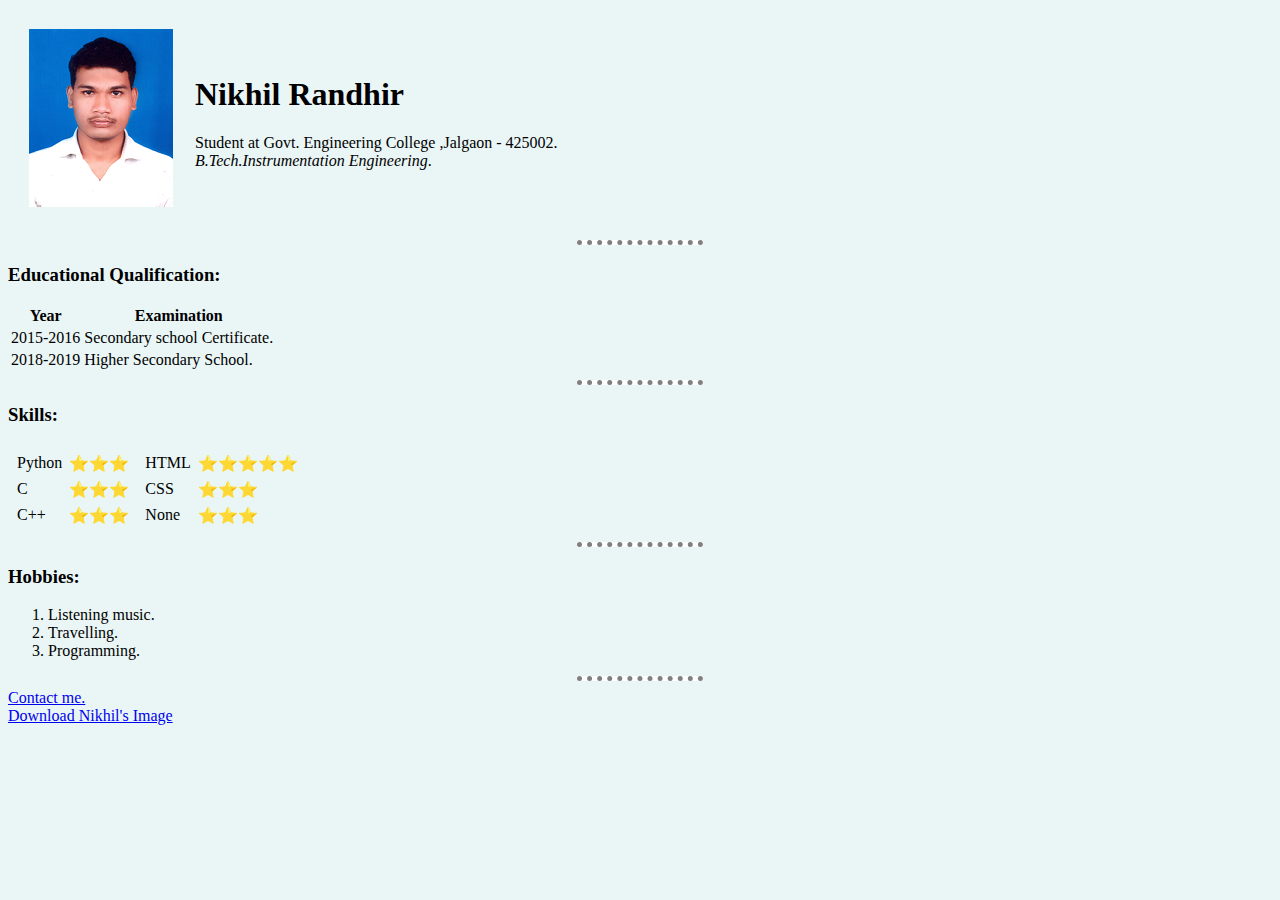
==== index.html @ 49e123fc "B.Tech." ====
<!DOCTYPE html>
<html>
    <head>
        <meta charset="UTF-8">
        <title>Nikhil's Personel Website.</title>
        <style>
            body {
            background-color: #EAF6F6;
            }
            hr {
                border-style: none;
                border-top: dotted;
                background-color: white;
                border-width: 5px;
                border-color: grey;
                width: 10%;
            }
        </style>
    </head>
    <body>
        <table cellspacing="20">
            <tr>
                <td><img src="Images/Nikhil Randhir.png" alt="Nikhil's Profile picture."></td>
                <td><h1>Nikhil Randhir</h1>
                    <p>Student at Govt. Engineering College ,Jalgaon - 425002.
                        <br><em>B.Tech.</em><em>Instrumentation Engineering</em>.</p></td>
            </tr>
        </table>
        <hr>
        <h3>Educational Qualification:</h3>
        <table>
            <thead>
                <tr>
                    <th>Year</th>
                    <th>Examination</th>
                </tr>
            </thead>
            <tr>
                <td>2015-2016</td>
                <td>Secondary school Certificate.</td>
            </tr>
            <tr>
                <td>2018-2019</td>
                <td>Higher Secondary School.</td>
            </tr>
        </table>
        <hr>
        <h3>Skills:</h3>
        <table>
            <tr>
                <td>
                    <table cellspacing="5">
                        <tr>
                            <td>Python</td>
                            <td>⭐⭐⭐</td>
                        </tr>
                        <tr>
                            <td>C</td>
                            <td>⭐⭐⭐</td>
                        </tr>
                        <tr>
                            <td>C++</td>
                            <td>⭐⭐⭐</td>
                        </tr>
                    </table>
                </td>
                <td>
                    <table cellspacing="5">
                        <tr>
                            <td>HTML</td>
                            <td>⭐⭐⭐⭐⭐</td>
                        </tr>
                        <tr>
                            <td>CSS</td>
                            <td>⭐⭐⭐</td>
                        </tr>
                        <tr>
                            <td>None</td>
                            <td>⭐⭐⭐</td>
                        </tr>
                    </table>
                </td>
            </tr>
        </table>
        <hr>
        <h3>Hobbies:</h3>
        <ol>
            <li>Listening music.</li>
            <li>Travelling.</li>
            <li>Programming.</li>
        </ol>
        <hr>
        <a href="Contact me.html">Contact me.</a><br>
        <a href="Images/Nikhil Randhir.png" download>Download Nikhil's Image</a>

    </body>
</html>
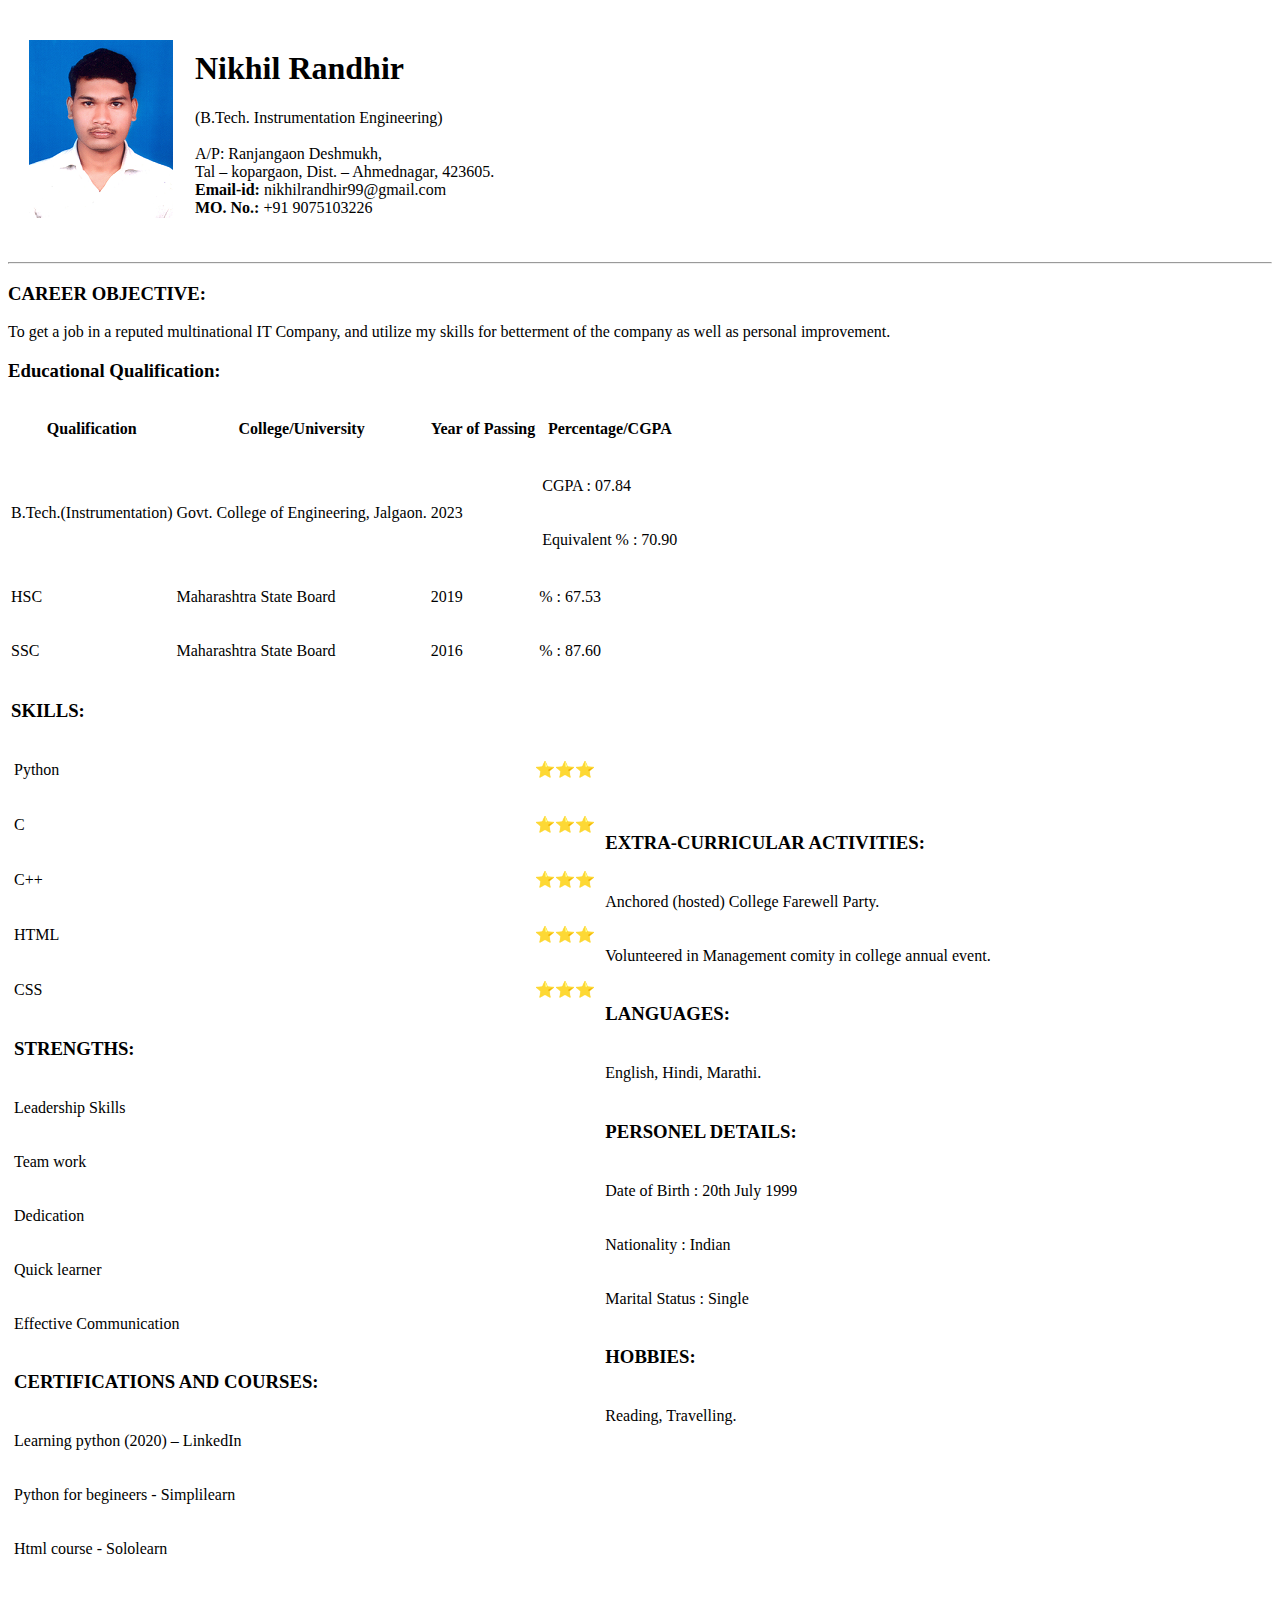
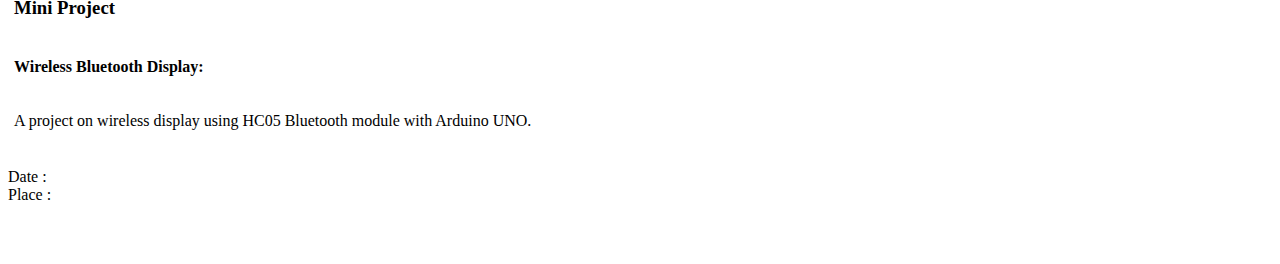
==== commit 4cb86437: "Code change all" ====
--- a/index.html
+++ b/index.html
@@ -1,97 +1,327 @@
 <!DOCTYPE html>
 <html>
-    <head>
-        <meta charset="UTF-8">
-        <title>Nikhil's Personel Website.</title>
-        <style>
-            body {
-            background-color: #EAF6F6;
-            }
-            hr {
-                border-style: none;
-                border-top: dotted;
-                background-color: white;
-                border-width: 5px;
-                border-color: grey;
-                width: 10%;
-            }
-        </style>
-    </head>
-    <body>
-        <table cellspacing="20">
-            <tr>
-                <td><img src="Images/Nikhil Randhir.png" alt="Nikhil's Profile picture."></td>
-                <td><h1>Nikhil Randhir</h1>
-                    <p>Student at Govt. Engineering College ,Jalgaon - 425002.
-                        <br><em>B.Tech.</em><em>Instrumentation Engineering</em>.</p></td>
+
+<head>
+    <meta charset="UTF-8">
+    <meta name="viewport" content="width=device-width,initial-scale=1.0">
+    <title>Nikhil's Personel Website.</title>
+    <link rel="stylesheet" href="CSS/styles.css">
+</head>
+
+<body>
+    <div class="layout">
+        <div class="content">
+            <table cellspacing="20">
+                <tr>
+                    <td><img src="Images/Nikhil Randhir.png" alt="Nikhil's Profile picture."></td>
+                    <td>
+                        <h1>Nikhil Randhir</h1>
+                        <p>(B.Tech. Instrumentation Engineering)<br><br>
+                            A/P: Ranjangaon Deshmukh, <br>
+                            Tal – kopargaon, Dist. – Ahmednagar, 423605. <br>
+                            <strong>Email-id:</strong> nikhilrandhir99@gmail.com<br>
+                            <strong>MO. No.:</strong> +91 9075103226
+                    </td>
+                </tr>
+            </table>
+            <hr class="top-hr">
+            <h3>
+                <p>CAREER OBJECTIVE: </p>
+            </h3>
+            <p>To get a job in a reputed multinational IT Company, and utilize my skills for betterment of the
+                company as well as personal improvement.
+            </p>
+            <h3>
+                <p>Educational Qualification:</p>
+            </h3>
+            <table class="Education">
+                <thead>
+                    <tr>
+                        <th class="eth">
+                            <p>Qualification</p>
+                        </th>
+                        <th class="eth">
+                            <P>College/University</P>
+                        </th>
+                        <th class="eth">
+                            <P>Year of Passing</P>
+                        </th>
+                        <th class="eth">
+                            <P>Percentage/CGPA</P>
+                        </th>
+                    </tr>
+                </thead>
+                <tr>
+                    <td class="etd">
+                        <p>B.Tech.(Instrumentation)</p>
+                    </td>
+                    <td class="etd">
+                        <p>Govt. College of
+                            Engineering, Jalgaon. </p>
+                    </td>
+                    <td class="etd">
+                        <p>2023</p>
+                    </td>
+                    <td clas="etd">
+                        <table>
+                            <tr>
+                                <td>
+                                    <p>CGPA : 07.84</p>
+                                </td>
+                            </tr>
+                            <tr>
+                                <td>
+                                    <p>Equivalent % : 70.90</p>
+                                </td>
+                            </tr>
+                        </table>
+                    </td>
+                </tr>
+                <tr>
+                    <td class="etd">
+                        <p>HSC</p>
+                    </td>
+                    <td class="etd">
+                        <p>Maharashtra State Board</p>
+                    </td>
+                    <td class="etd">
+                        <p>2019</p>
+                    </td>
+                    <td class="etd">
+                        <p>% : 67.53</p>
+                    </td>
+                </tr>
+                <tr>
+                    <td class="etd">
+                        <p>SSC</p>
+                    </td>
+                    <td class="etd">
+                        <p>Maharashtra State Board</p>
+                    </td>
+                    <td class="etd">
+                        <p>2016</p>
+                    </td>
+                    <td class="etd">
+                        <p>% : 87.60</p>
+                    </td>
+                </tr>
+            </table>
+            <table>
+                <tr>
+                    <td>
+                        <table>
+                            <h3>SKILLS:</h3>
+                            <tr>
+                                <td>
+                                    <p>Python</p>
+                                </td>
+                                <td>
+                                    <p>⭐⭐⭐</p>
+                                </td>
+                            </tr>
+                            <tr>
+                                <td>
+                                    <p>C</p>
+                                </td>
+                                <td>
+                                    <p>⭐⭐⭐</p>
+                                </td>
+                            </tr>
+                            <tr>
+                                <td>
+                                    <p>C++</p>
+                                </td>
+                                <td>
+                                    <p>⭐⭐⭐</p>
+                                </td>
+                            </tr>
+                            <tr>
+                                <td>
+                                    <p>HTML</p>
+                                </td>
+                                <td>
+                                    <p>⭐⭐⭐</p>
+                                </td>
+                            </tr>
+                            <tr>
+                                <td>
+                                    <p>CSS</p>
+                                </td>
+                                <td>
+                                    <p>⭐⭐⭐</p>
+                                </td>
+                            </tr>
+                            <tr>
+                                <td>
+                                    <h3>STRENGTHS:</h3>
+                                </td>
+                            </tr>
+                            <tr>
+                                <td>
+                                    <p>Leadership Skills</p>
+                                </td>
+                            </tr>
+                            <tr>
+                                <td>
+                                    <p>Team work</p>
+                                </td>
+                            </tr>
+                            <tr>
+                                <td>
+                                    <p>Dedication</p>
+                                </td>
+                            </tr>
+                            <tr>
+                                <td>
+                                    <p>Quick learner</p>
+                                </td>
+                            </tr>
+                            <tr>
+                                <td>
+                                    <p>Effective Communication</p>
+                                </td>
+                            </tr>
+                            <tr>
+                                <td>
+                                    <h3>CERTIFICATIONS AND COURSES:</h3>
+                                </td>
+                            </tr>
+                            <tr>
+                                <td>
+                                    <p>Learning python (2020) – LinkedIn</p>
+                                </td>
+                            </tr>
+                            <tr>
+                                <td>
+                                    <p>Python for begineers - Simplilearn</p>
+                                </td>
+                            </tr>
+                            <tr>
+                                <td>
+                                    <p>Html course - Sololearn</p>
+                                </td>
+                            </tr>
+                </tr>
+                <tr>
+                    <td>
+                        <h3>Mini Project</h3>
+                    </td>
+                </tr>
+                </tr>
+                <tr>
+                    <td>
+                        <p><b>Wireless Bluetooth Display:</b></p>
+                    </td>
+                </tr>
+                </tr>
+                <tr>
+                    <td>
+                        <p>A project on wireless display using HC05
+                            Bluetooth module with Arduino UNO. </p>
+                    </td>
+                </tr>
+
+            </table>
+            </td>
+            <td>
+                <table>
+                    <tr>
+                        <td>
+                            <h3>EXTRA-CURRICULAR ACTIVITIES:</h3>
+                        </td>
+                    </tr>
+                    <tr>
+                        <td>
+                            <p>Anchored (hosted) College Farewell Party. </p>
+                        </td>
+                    </tr>
+                    <tr>
+                        <td>
+                            <p>Volunteered in Management comity in
+                                college annual event. </p>
+                        </td>
+                    </tr>
+                    <tr>
+                        <td>
+                            <h3>LANGUAGES:</h3>
+                        </td>
+                    </tr>
+                    <tr>
+                        <td>
+                            <p>English, Hindi, Marathi.</p>
+                        </td>
+                    </tr>
+                    <tr>
+                        <td>
+                            <h3>PERSONEL DETAILS:</h3>
+                        </td>
+                    </tr>
+                    <tr>
+                        <td>
+                            <p>Date of Birth : 20th July 1999</p>
+                        </td>
+                    </tr>
+                    <tr>
+                        <td>
+                            <p>Nationality : Indian</p>
+                        </td>
+                    </tr>
+                    <tr>
+                        <td>
+                            <p>Marital Status : Single</p>
+                        </td>
+                    </tr>
+                    <tr>
+                        <td>
+                            <h3>HOBBIES:</h3>
+                        </td>
+                    </tr>
+                    <tr>
+                        <td>
+                            <p> Reading, Travelling.
+                            </p>
+                        </td>
+                    </tr>
+                    <tr>
+                        <td>&nbsp</td>
+                    </tr>
+                    <tr>
+                        <td>&nbsp</td>
+                    </tr>
+                    <tr>
+                        <td>&nbsp</td>
+                    </tr>
+                    <tr>
+                        <td>&nbsp</td>
+                    </tr>
+                    <tr>
+                        <td>&nbsp</td>
+                    </tr>
+                    <tr>
+                        <td>&nbsp</td>
+                    </tr>
+                    <tr>
+                        <td>&nbsp</td>
+                    </tr>
+                    <tr>
+                        <td>&nbsp</td>
+                    </tr>
+                </table>
+            </td>
             </tr>
-        </table>
-        <hr>
-        <h3>Educational Qualification:</h3>
-        <table>
-            <thead>
-                <tr>
-                    <th>Year</th>
-                    <th>Examination</th>
-                </tr>
-            </thead>
-            <tr>
-                <td>2015-2016</td>
-                <td>Secondary school Certificate.</td>
-            </tr>
-            <tr>
-                <td>2018-2019</td>
-                <td>Higher Secondary School.</td>
-            </tr>
-        </table>
-        <hr>
-        <h3>Skills:</h3>
-        <table>
-            <tr>
-                <td>
-                    <table cellspacing="5">
-                        <tr>
-                            <td>Python</td>
-                            <td>⭐⭐⭐</td>
-                        </tr>
-                        <tr>
-                            <td>C</td>
-                            <td>⭐⭐⭐</td>
-                        </tr>
-                        <tr>
-                            <td>C++</td>
-                            <td>⭐⭐⭐</td>
-                        </tr>
-                    </table>
-                </td>
-                <td>
-                    <table cellspacing="5">
-                        <tr>
-                            <td>HTML</td>
-                            <td>⭐⭐⭐⭐⭐</td>
-                        </tr>
-                        <tr>
-                            <td>CSS</td>
-                            <td>⭐⭐⭐</td>
-                        </tr>
-                        <tr>
-                            <td>None</td>
-                            <td>⭐⭐⭐</td>
-                        </tr>
-                    </table>
-                </td>
-            </tr>
-        </table>
-        <hr>
-        <h3>Hobbies:</h3>
-        <ol>
-            <li>Listening music.</li>
-            <li>Travelling.</li>
-            <li>Programming.</li>
-        </ol>
-        <hr>
-        <a href="Contact me.html">Contact me.</a><br>
-        <a href="Images/Nikhil Randhir.png" download>Download Nikhil's Image</a>
-
-    </body>
+            </table>
+            <div class="Dateplace">
+                <p>Date :<br>
+                    Place :
+                </p>
+            </div>
+            <br>
+            &nbsp
+
+
+        </div>
+    </div>
+
+</body>
+
 </html>
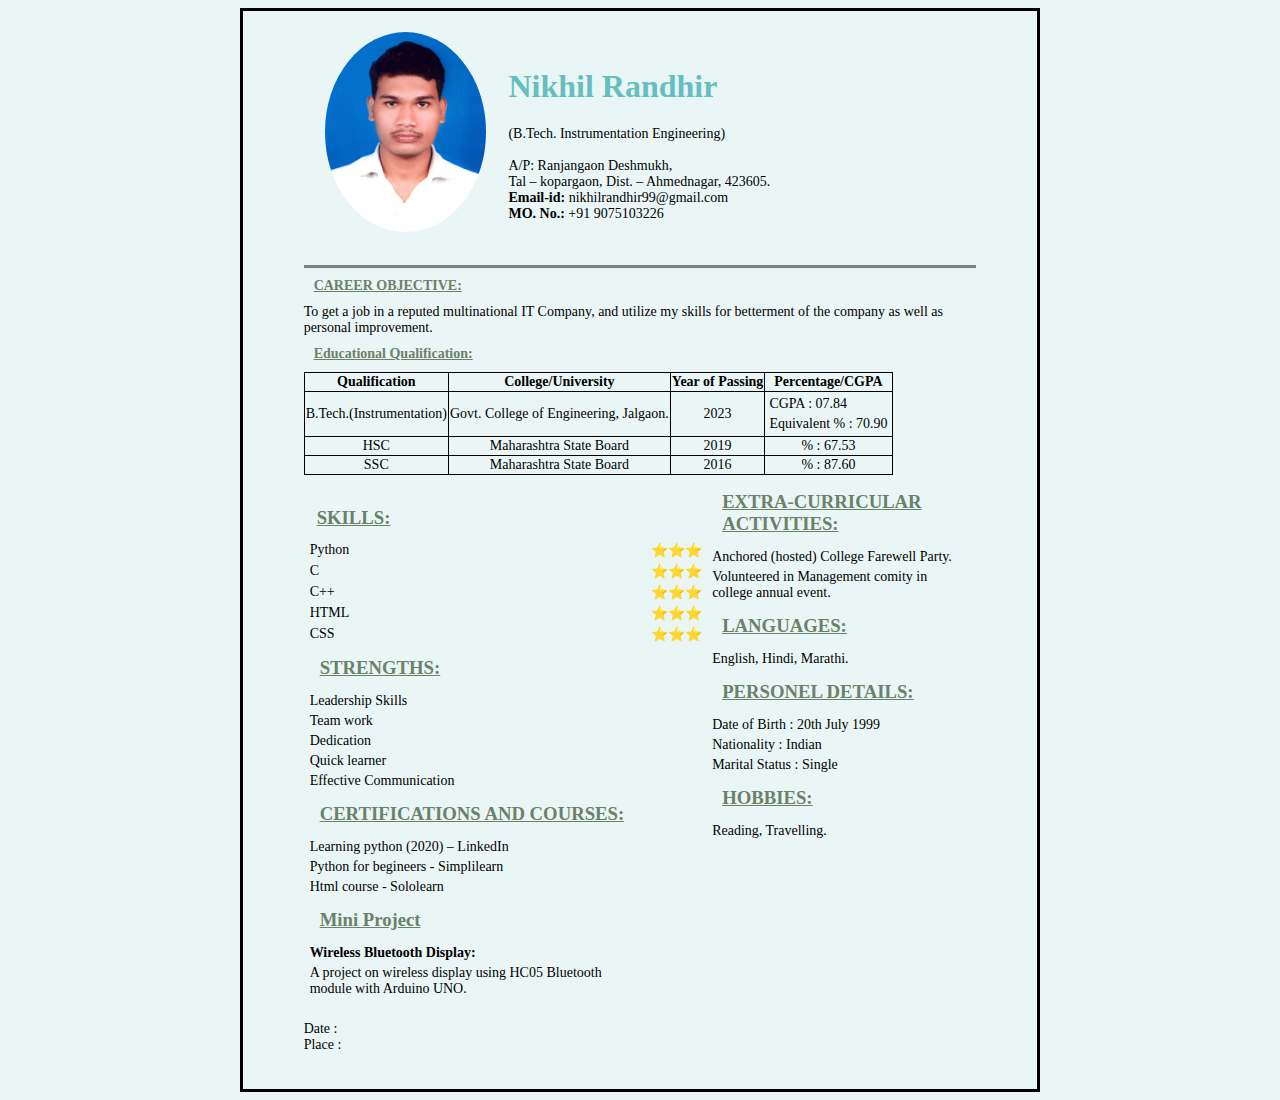
==== commit 57fa4b2a: "CSS Link" ====
--- a/index.html
+++ b/index.html
@@ -5,7 +5,7 @@
     <meta charset="UTF-8">
     <meta name="viewport" content="width=device-width,initial-scale=1.0">
     <title>Nikhil's Personel Website.</title>
-    <link rel="stylesheet" href="CSS/styles.css">
+    <link rel="stylesheet" href="styles.css">
 </head>
 
 <body>
--- a/styles.css
+++ b/styles.css
@@ -0,0 +1,57 @@
+body {
+    background-color: #EAF6F6;
+    }
+    hr {
+        border-style: none;
+        border-top: dotted;
+        background-color: white;
+        border-width: 5px;
+        border-color: grey;
+        width: 10%;
+        margin-left: 100px;
+    }
+    h1{
+        color: #66BFBF;
+        font-family: 'Times New Roman', Times, serif;
+    }
+    h3 {
+        color: #698269;
+        text-decoration: underline;
+        margin: 10px;
+    }
+    img {
+        height: 200px;
+        border-radius: 100%;
+    }
+    p{
+        font-family: "Times New Roman", Times, serif;
+        font-size: 14px;
+        margin: 0;
+    }
+    .layout{
+        
+        max-width: 21cm;
+        max-height: 29.7cm;
+        margin: auto;
+        border-style: solid;
+        border-color: black;
+    }
+    .content{
+        margin-left: 16mm;
+        margin-right: 16mm;
+    }
+    .top-hr{
+        margin-left: auto;
+        width: 100%;
+        border-top: solid;
+    }
+    .Education,.eth,.etd{
+        border: 1px solid;
+        border-collapse: collapse;
+    }
+    .etd{
+        text-align: center;
+    }
+    .Namesign{
+        margin-right: 5px;
+    }